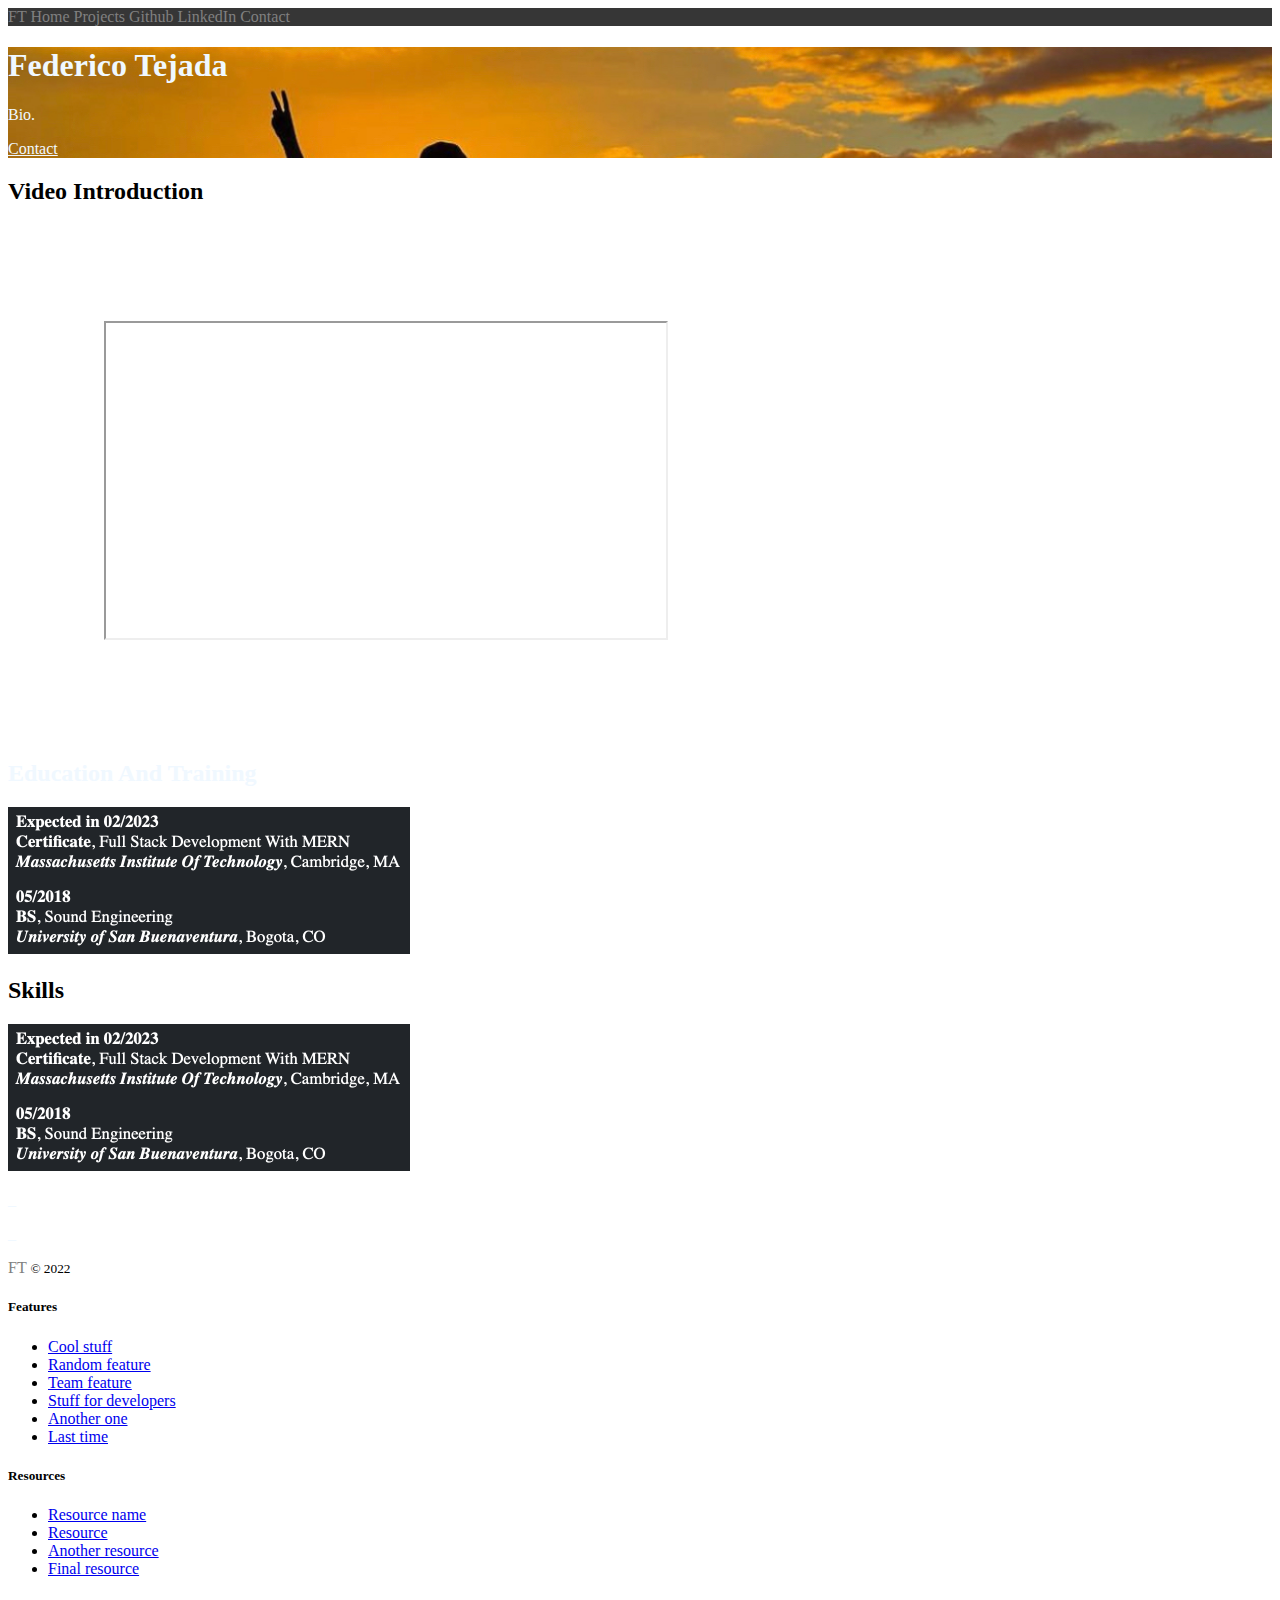
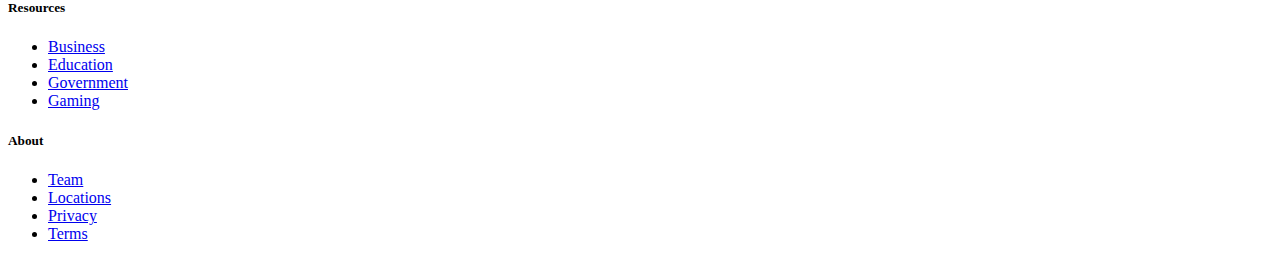
==== index.html @ 8f94d3f4 "Update index.html" ====
<!DOCTYPE html>
<html lang="en">
<head>
    <meta charset="UTF-8">
    <title>My WebPage</title>
    <meta name="viewport" content="width=device-width, initial-scale=1">
    <!-- CSS only -->
    
    <link href="https://cdn.jsdelivr.net/npm/bootstrap@5.2.0/dist/css/bootstrap.min.css" rel="stylesheet" integrity="sha384-gH2yIJqKdNHPEq0n4Mqa/HGKIhSkIHeL5AyhkYV8i59U5AR6csBvApHHNl/vI1Bx" crossorigin="anonymous">
    <!-- <link href="/docs/5.2/dist/css/bootstrap.min.css" rel="stylesheet" integrity="sha384-gH2yIJqKdNHPEq0n4Mqa/HGKIhSkIHeL5AyhkYV8i59U5AR6csBvApHHNl/vI1Bx" crossorigin="anonymous"> -->

        <!-- Favicons -->
    <!-- <link rel="apple-touch-icon" href="/docs/5.2/assets/img/favicons/apple-touch-icon.png" sizes="180x180">
    <link rel="icon" href="/docs/5.2/assets/img/favicons/favicon-32x32.png" sizes="32x32" type="image/png">
    <link rel="icon" href="/docs/5.2/assets/img/favicons/favicon-16x16.png" sizes="16x16" type="image/png">
    <link rel="manifest" href="/docs/5.2/assets/img/favicons/manifest.json">
    <link rel="mask-icon" href="/docs/5.2/assets/img/favicons/safari-pinned-tab.svg" color="#712cf9">
    <link rel="icon" href="/docs/5.2/assets/img/favicons/favicon.ico">
    <meta name="theme-color" content="#712cf9">  -->
    <link rel="shortcut icon" type="image/x-icon" href="logo.ico"/>
    <link rel="stylesheet" type="text/css" href="./styles.css">
    <link href="product.css" rel="stylesheet">

</head>

<body>
  <!-- Header -->
    <header class="site-header">
        <nav class="container d-flex flex-column flex-md-row justify-content-between">
          <!-- <img src="logo.png" alt="Logo"  width="10" height="10"> -->
          <a class="py-2 d-none d-md-inline-block" href="#">FT</a>
          <a class="py-2 d-none d-md-inline-block" href="#">Home</a>
          <a class="py-2 d-none d-md-inline-block" href="projects.html">Projects</a>
          <a class="py-2 d-none d-md-inline-block" href="https://github.com/ftejada9" target="_blank">Github</a>
          <a class="py-2 d-none d-md-inline-block" href="https://www.linkedin.com/in/federicotejada/" target="_blank">LinkedIn</a>
          <a class="py-2 d-none d-md-inline-block" href="mailto:federico.tejada@hotmail.com">Contact</a>
        </nav>
      </header>

      
      
    <main>
      <!-- Title Name and Description -->
      <div class="position-relative overflow-hidden p-3 p-md-5 m-md-3 text-center bg-light">
        <div class="col-md-5 p-lg-5 mx-auto my-5">
          <h1 class="display-inline fw-normal ">Federico Tejada</h1>
          <p class="lead fw-normal">Bio.</p>
          <a class="btn btn-outline-secondary" href="mailto:federico.tejada@hotmail.com">Contact</a>
        </div>
        <div class="product-device shadow-sm d-none d-md-block"></div>
        <div class="product-device product-device-2 shadow-sm d-none d-md-block"></div>
      </div>

      <!-- Div for video -->
      <div class="bg-light me-md-3 pt-3 px-3 pt-md-5 px-md-5 text-center overflow-hidden">
        <div class="my-3 p-3">
          <h2 class="display-5">Video Introduction</h2>
        </div>
        <div class="bg-dark shadow-sm mx-auto text-center" style="width: 80%; height: auto; border-radius: 21px 21px 0 0; padding: 1in;">
          <iframe width = "560"; height="315"; src="https://www.youtube.com/embed/oNRSbo9z_nc";></iframe>
        </div>
      </div>

      <!-- First two headlines -->
      <div class="d-md-flex flex-md-equal w-100 my-md-3 ps-md-3">
        <div class="text-bg-dark me-md-3 pt-3 px-3 pt-md-5 px-md-5 text-center overflow-hidden" style="width: calc(100vh - 50px);">
          <div class="my-3 py-3">
            <h2 class="display-5">Education And Training</h2>
          </div>
          <!-- <div class="bg-light shadow-sm mx-auto" style="width: 80%; height: auto; border-radius: 21px 21px 0 0; padding: 1in;"> -->
          <img src="img_0.jpg" alt="" width="402px" height="147px">
            <!-- <p class="desc">MIT xPRO: Full Stack Development with MERN.</p> -->
          <!-- </div> -->
        </div>
        <div class="bg-light me-md-3 pt-3 px-3 pt-md-5 px-md-5 text-center overflow-hidden" style="width: calc(100vh - 50px);">
          <div class="my-3 p-3">
            <h2 class="display-5">Skills</h2>
          </div>
          <img src="img_0.jpg" alt="" width="402px" height="147px">
          <div class="bg-light mx-auto";> 
            <p class="desc2">   </p>
            <p class="desc2"> _ </p>
            <p class="desc2"> _  </p>
          </div>
        </div>
      </div>

      <!-- 3rd Headline
 
        <div class="bg-light me-md-3 pt-3 px-3 pt-md-5 px-md-5 text-center overflow-hidden">
          <div class="my-3 p-3">
            <h2 class="display-5">Experience</h2>
            <p class="lead">And an even wittier subheading.</p>
          </div>
          <div class="bg-dark shadow-sm mx-auto" style="width: 80%; height: auto; border-radius: 21px 21px 0 0; padding: 1in;">
            <p class="desc2">And an even wittier subheading mas chimba.</p>
          </div>
        </div> -->
  

      <!-- Footer  -->
      <footer class="container py-5">
        <div class="row">
          <div class="col-12 col-md">
            <a class="py-2 d-none d-md-inline-block" href="#">FT</a>
            <small class="d-block mb-3 text-muted">&copy; 2022</small>
          </div>
          <div class="col-6 col-md">
            <h5>Features</h5>
            <ul class="list-unstyled text-small">
              <li><a class="link-secondary" href="#">Cool stuff</a></li>
              <li><a class="link-secondary" href="#">Random feature</a></li>
              <li><a class="link-secondary" href="#">Team feature</a></li>
              <li><a class="link-secondary" href="#">Stuff for developers</a></li>
              <li><a class="link-secondary" href="#">Another one</a></li>
              <li><a class="link-secondary" href="#">Last time</a></li>
            </ul>
          </div>
          <div class="col-6 col-md">
            <h5>Resources</h5>
            <ul class="list-unstyled text-small">
              <li><a class="link-secondary" href="#">Resource name</a></li>
              <li><a class="link-secondary" href="#">Resource</a></li>
              <li><a class="link-secondary" href="#">Another resource</a></li>
              <li><a class="link-secondary" href="#">Final resource</a></li>
            </ul>
          </div>
          <div class="col-6 col-md">
            <h5>Resources</h5>
            <ul class="list-unstyled text-small">
              <li><a class="link-secondary" href="#">Business</a></li>
              <li><a class="link-secondary" href="#">Education</a></li>
              <li><a class="link-secondary" href="#">Government</a></li>
              <li><a class="link-secondary" href="#">Gaming</a></li>
            </ul>
          </div>
          <div class="col-6 col-md">
            <h5>About</h5>
            <ul class="list-unstyled text-small">
              <li><a class="link-secondary" href="#">Team</a></li>
              <li><a class="link-secondary" href="#">Locations</a></li>
              <li><a class="link-secondary" href="#">Privacy</a></li>
              <li><a class="link-secondary" href="#">Terms</a></li>
            </ul>
          </div>
        </div>
      </footer>
      

    </main>

    <script src="https://cdn.jsdelivr.net/npm/bootstrap@5.2.0/dist/js/bootstrap.bundle.min.js" integrity="sha384-A3rJD856KowSb7dwlZdYEkO39Gagi7vIsF0jrRAoQmDKKtQBHUuLZ9AsSv4jD4Xa" crossorigin="anonymous"></script>

</body>

</html>
---- styles.css ----
.bd-placeholder-img {
    font-size: 1.125rem;
    text-anchor: middle;
    -webkit-user-select: none;
    -moz-user-select: none;
    user-select: none;
  }

  @media (min-width: 768px) {
    .bd-placeholder-img-lg {
      font-size: 3.5rem;
    }
  }

  .b-example-divider {
    height: 3rem;
    background-color: rgba(0, 0, 0, .1);
    border: solid rgba(0, 0, 0, .15);
    border-width: 1px 0;
    box-shadow: inset 0 .5em 1.5em rgba(0, 0, 0, .1), inset 0 .125em .5em rgba(0, 0, 0, .15);
  }

  .b-example-vr {
    flex-shrink: 0;
    width: 1.5rem;
    height: 100vh;
  }

  .bi {
    vertical-align: -.125em;
    fill: currentColor;
  }

  .nav-scroller {
    position: relative;
    z-index: 2;
    height: 2.75rem;
    overflow-y: hidden;
  }

  .nav-scroller .nav {
    display: flex;
    flex-wrap: nowrap;
    padding-bottom: 1rem;
    margin-top: -1px;
    overflow-x: auto;
    text-align: center;
    white-space: nowrap;
    -webkit-overflow-scrolling: touch;
  }

  .site-header {
    background-color: rgb(54, 54, 54);
  }

  .py-2{
    color: gray;
    text-decoration: none;
  }

  .py-3{
    color: aliceblue;
    text-decoration: none;
  }



  .desc{
    color: black;
    display: inline;
    
  }

  .desc2{
    color: aliceblue ;
    padding: auto;
  }

  .position-relative{
    color: aliceblue;
    background-image: url('IMG_5975.jpg');
    background-repeat: no-repeat;
    background-size: cover;
    width: auto; /* you can use % */
    height: auto;
  }

  .btn{
    color: aliceblue;
  }

  iframe{
    display: inline-flexbox;
  }

  .lead2{
    color: aliceblue;
  }

  .map{
    display: inline-flexbox;
  }
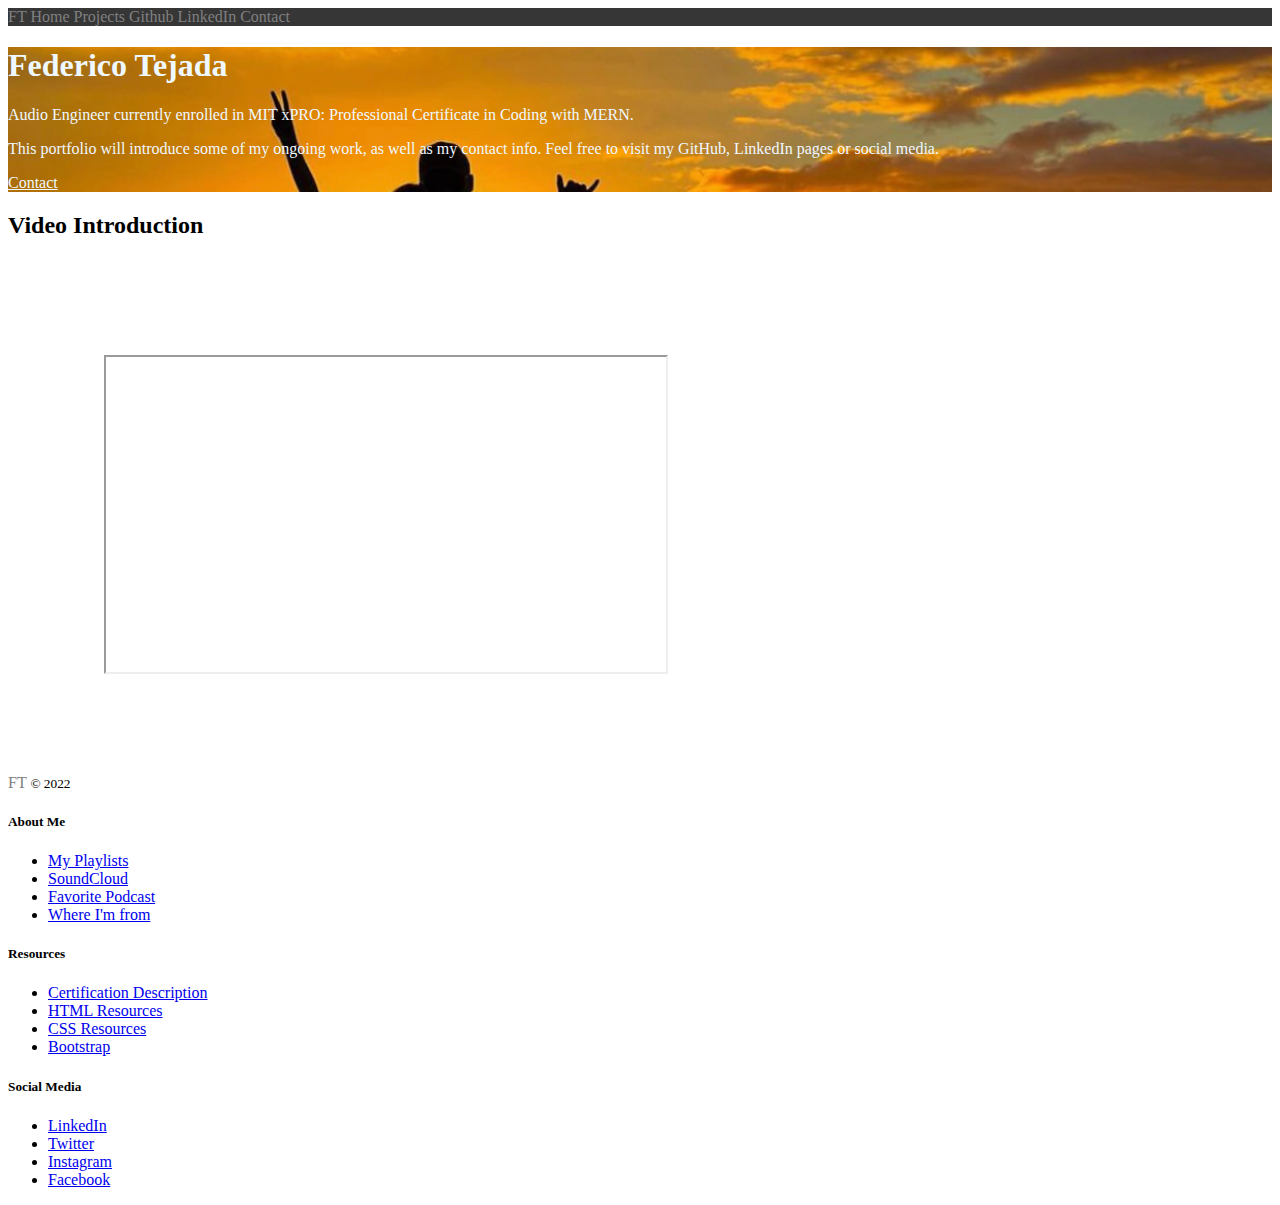
==== commit 73cd6824: "footer update" ====
--- a/index.html
+++ b/index.html
@@ -28,8 +28,8 @@
     <header class="site-header">
         <nav class="container d-flex flex-column flex-md-row justify-content-between">
           <!-- <img src="logo.png" alt="Logo"  width="10" height="10"> -->
-          <a class="py-2 d-none d-md-inline-block" href="#">FT</a>
-          <a class="py-2 d-none d-md-inline-block" href="#">Home</a>
+          <a class="py-2 d-none d-md-inline-block" href="index.html">FT</a>
+          <a class="py-2 d-none d-md-inline-block" href="index.html">Home</a>
           <a class="py-2 d-none d-md-inline-block" href="projects.html">Projects</a>
           <a class="py-2 d-none d-md-inline-block" href="https://github.com/ftejada9" target="_blank">Github</a>
           <a class="py-2 d-none d-md-inline-block" href="https://www.linkedin.com/in/federicotejada/" target="_blank">LinkedIn</a>
@@ -44,7 +44,8 @@
       <div class="position-relative overflow-hidden p-3 p-md-5 m-md-3 text-center bg-light">
         <div class="col-md-5 p-lg-5 mx-auto my-5">
           <h1 class="display-inline fw-normal ">Federico Tejada</h1>
-          <p class="lead fw-normal">Bio.</p>
+          <p class="lead fw-normal">Audio Engineer currently enrolled in MIT xPRO: Professional Certificate in Coding with MERN.  </p>
+          <p class="lead fw-normal">This portfolio will introduce some of my ongoing work, as well as my contact info. Feel free to visit my GitHub, LinkedIn pages or social media.</p>
           <a class="btn btn-outline-secondary" href="mailto:federico.tejada@hotmail.com">Contact</a>
         </div>
         <div class="product-device shadow-sm d-none d-md-block"></div>
@@ -62,15 +63,12 @@
       </div>
 
       <!-- First two headlines -->
-      <div class="d-md-flex flex-md-equal w-100 my-md-3 ps-md-3">
+      <!-- <div class="d-md-flex flex-md-equal w-100 my-md-3 ps-md-3">
         <div class="text-bg-dark me-md-3 pt-3 px-3 pt-md-5 px-md-5 text-center overflow-hidden" style="width: calc(100vh - 50px);">
           <div class="my-3 py-3">
             <h2 class="display-5">Education And Training</h2>
           </div>
-          <!-- <div class="bg-light shadow-sm mx-auto" style="width: 80%; height: auto; border-radius: 21px 21px 0 0; padding: 1in;"> -->
           <img src="img_0.jpg" alt="" width="402px" height="147px">
-            <!-- <p class="desc">MIT xPRO: Full Stack Development with MERN.</p> -->
-          <!-- </div> -->
         </div>
         <div class="bg-light me-md-3 pt-3 px-3 pt-md-5 px-md-5 text-center overflow-hidden" style="width: calc(100vh - 50px);">
           <div class="my-3 p-3">
@@ -83,7 +81,7 @@
             <p class="desc2"> _  </p>
           </div>
         </div>
-      </div>
+      </div> -->
 
       <!-- 3rd Headline
  
@@ -102,45 +100,34 @@
       <footer class="container py-5">
         <div class="row">
           <div class="col-12 col-md">
-            <a class="py-2 d-none d-md-inline-block" href="#">FT</a>
+            <a class="py-2 d-none d-md-inline-block" href="index.html">FT</a>
             <small class="d-block mb-3 text-muted">&copy; 2022</small>
           </div>
           <div class="col-6 col-md">
-            <h5>Features</h5>
+            <h5>About Me</h5>
             <ul class="list-unstyled text-small">
-              <li><a class="link-secondary" href="#">Cool stuff</a></li>
-              <li><a class="link-secondary" href="#">Random feature</a></li>
-              <li><a class="link-secondary" href="#">Team feature</a></li>
-              <li><a class="link-secondary" href="#">Stuff for developers</a></li>
-              <li><a class="link-secondary" href="#">Another one</a></li>
-              <li><a class="link-secondary" href="#">Last time</a></li>
+              <li><a class="link-secondary" href="https://music.apple.com/profile/federicotejada" target="_blank">My Playlists</a></li>
+              <li><a class="link-secondary" href="https://soundcloud.com/federico-tejada" target="_blank">SoundCloud</a></li>
+              <li><a class="link-secondary" href="https://podcasts.apple.com/us/podcast/song-exploder/id788236947" target="_blank">Favorite Podcast</a></li>
+              <li><a class="link-secondary" href="https://colombia.travel/en/bogota" target="_blank">Where I'm from</a></li>
             </ul>
           </div>
           <div class="col-6 col-md">
             <h5>Resources</h5>
             <ul class="list-unstyled text-small">
-              <li><a class="link-secondary" href="#">Resource name</a></li>
-              <li><a class="link-secondary" href="#">Resource</a></li>
-              <li><a class="link-secondary" href="#">Another resource</a></li>
-              <li><a class="link-secondary" href="#">Final resource</a></li>
+              <li><a class="link-secondary" href="https://executive-ed.xpro.mit.edu/professional-certificate-coding?utm_source=Google&utm_network=g&utm_medium=c&utm_term=mit%20xpro%20coding&utm_location=9021574&utm_campaign_id=17059210457&utm_adset_id=135511781269&utm_ad_id=594862351430&gclid=CjwKCAjwu5yYBhAjEiwAKXk_ePMSuLA_kxEOfnY-vmvTLrbaNIT0b094bas5F2G8MatDpV640s-9hxoCUJgQAvD_BwE" target="_blank">Certification Description</a></li>
+              <li><a class="link-secondary" href="https://developer.mozilla.org/en-US/docs/Learn/Getting_started_with_the_web/HTML_basics" target="_blank">HTML Resources</a></li>
+              <li><a class="link-secondary" href="https://developer.mozilla.org/en-US/docs/Web/CSS" target="_blank">CSS Resources</a></li>
+              <li><a class="link-secondary" href="https://getbootstrap.com/" target="_blank">Bootstrap</a></li>
             </ul>
           </div>
           <div class="col-6 col-md">
-            <h5>Resources</h5>
+            <h5>Social Media</h5>
             <ul class="list-unstyled text-small">
-              <li><a class="link-secondary" href="#">Business</a></li>
-              <li><a class="link-secondary" href="#">Education</a></li>
-              <li><a class="link-secondary" href="#">Government</a></li>
-              <li><a class="link-secondary" href="#">Gaming</a></li>
-            </ul>
-          </div>
-          <div class="col-6 col-md">
-            <h5>About</h5>
-            <ul class="list-unstyled text-small">
-              <li><a class="link-secondary" href="#">Team</a></li>
-              <li><a class="link-secondary" href="#">Locations</a></li>
-              <li><a class="link-secondary" href="#">Privacy</a></li>
-              <li><a class="link-secondary" href="#">Terms</a></li>
+              <li><a class="link-secondary" href="https://www.linkedin.com/in/federicotejada/" target="_blank">LinkedIn</a></li>
+              <li><a class="link-secondary" href="https://twitter.com/FedericoTejada7" target="_blank">Twitter</a></li>
+              <li><a class="link-secondary" href="https://instagram.com/federicotejada" target="_blank">Instagram</a></li>
+              <li><a class="link-secondary" href="https://facebook.com/federicotejada" target="_blank">Facebook</a></li>
             </ul>
           </div>
         </div>
